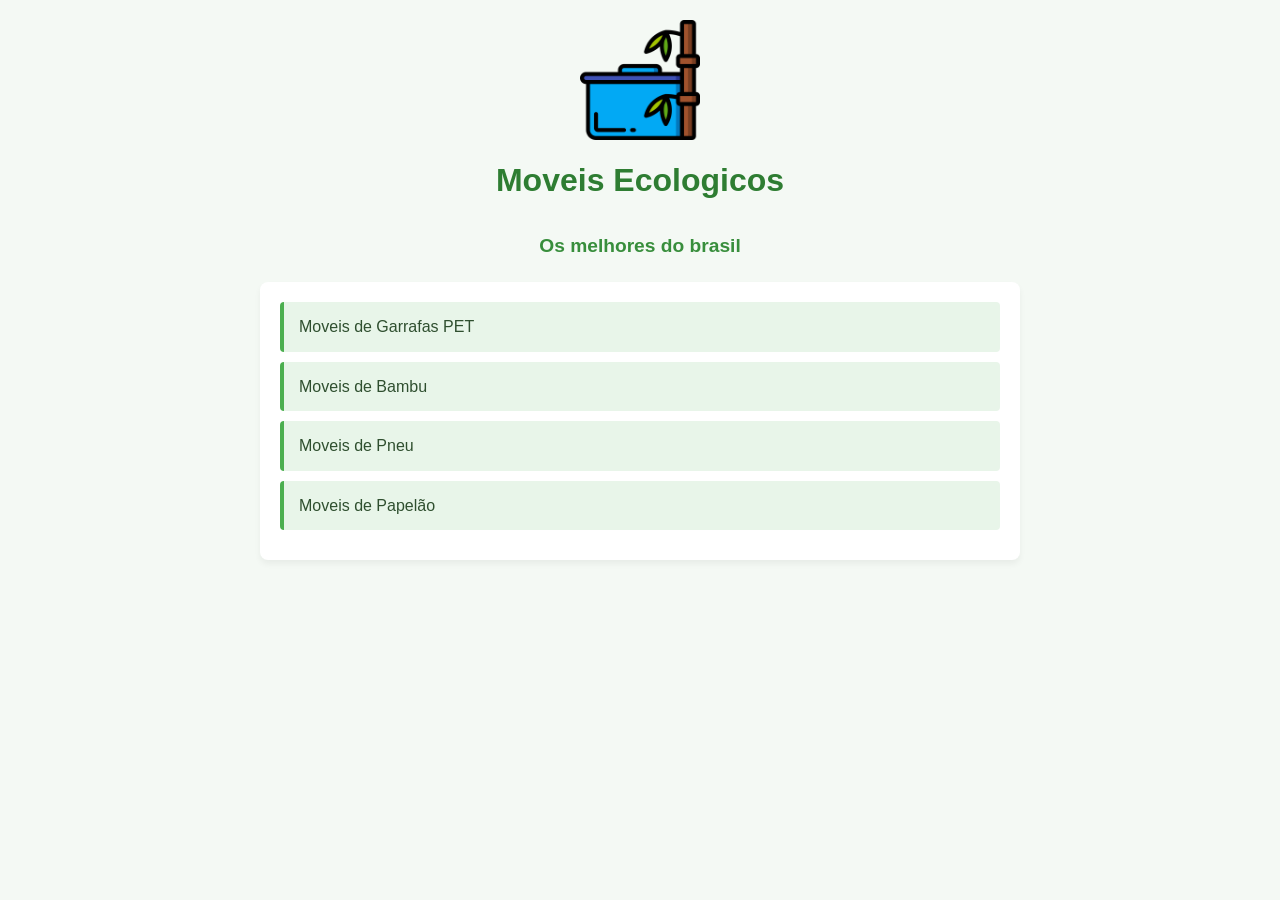
==== index.html @ 124081be "Commit terceiro" ====
<!DOCTYPE html>
<html lang="en">
<head>
    <meta charset="UTF-8">
    <meta name="viewport" content="width=device-width, initial-scale=1.0">
    <link rel="stylesheet" href="estilo.css">
    <script src="principal.js" defer></script>
    <title>Moveis Ecologicos</title>
</head>
<body>
    <img src="img/logo.png" alt="Moveis Ecologicos Logo">
    <h1>Moveis Ecologicos</h1>
    <h2 class="mensagem">Os melhores do brasil</h2>
    <ul>
        <li>Moveis de Garrafas PET</li>
        <li>Moveis de Bambu</li>
        <li>Moveis de Pneu</li>
        <li>Moveis de Papelão</li>
    </ul>
</body>
</html>
---- estilo.css ----
* { 
    margin: 0; 
    padding: 0; 
    box-sizing: border-box; 
} 
body { 
    font-family: Arial, sans-serif; 
    background-color: #f4f9f4; 
    color: #2f4f2f; 
    line-height: 1.6; 
    padding: 20px; 
    max-width: 800px; 
    margin: 0 auto; 
} 
img { 
    display: block; 
    max-width: 120px; 
    height: auto; 
    margin: 0 auto 15px auto; 
} 
h1 { 
    color: #2e7d32; 
    text-align: center; 
    margin-bottom: 25px; 
    font-size: 2rem; 
} 
h2.mensagem {
    text-align: center;
    margin-bottom: 20px;
    font-size: 1.2rem;
    color: #388e3c;
}
ul { 
    list-style-type: none; 
    background: #ffffff; 
    padding: 20px; 
    border-radius: 8px; 
    box-shadow: 0 4px 6px rgba(0, 0, 0, 0.05); 
} 
li { 
    padding: 12px 15px; 
    margin-bottom: 10px; 
    background-color: #e8f5e9; 
    border-left: 4px solid #4caf50; 
    border-radius: 4px; 
}
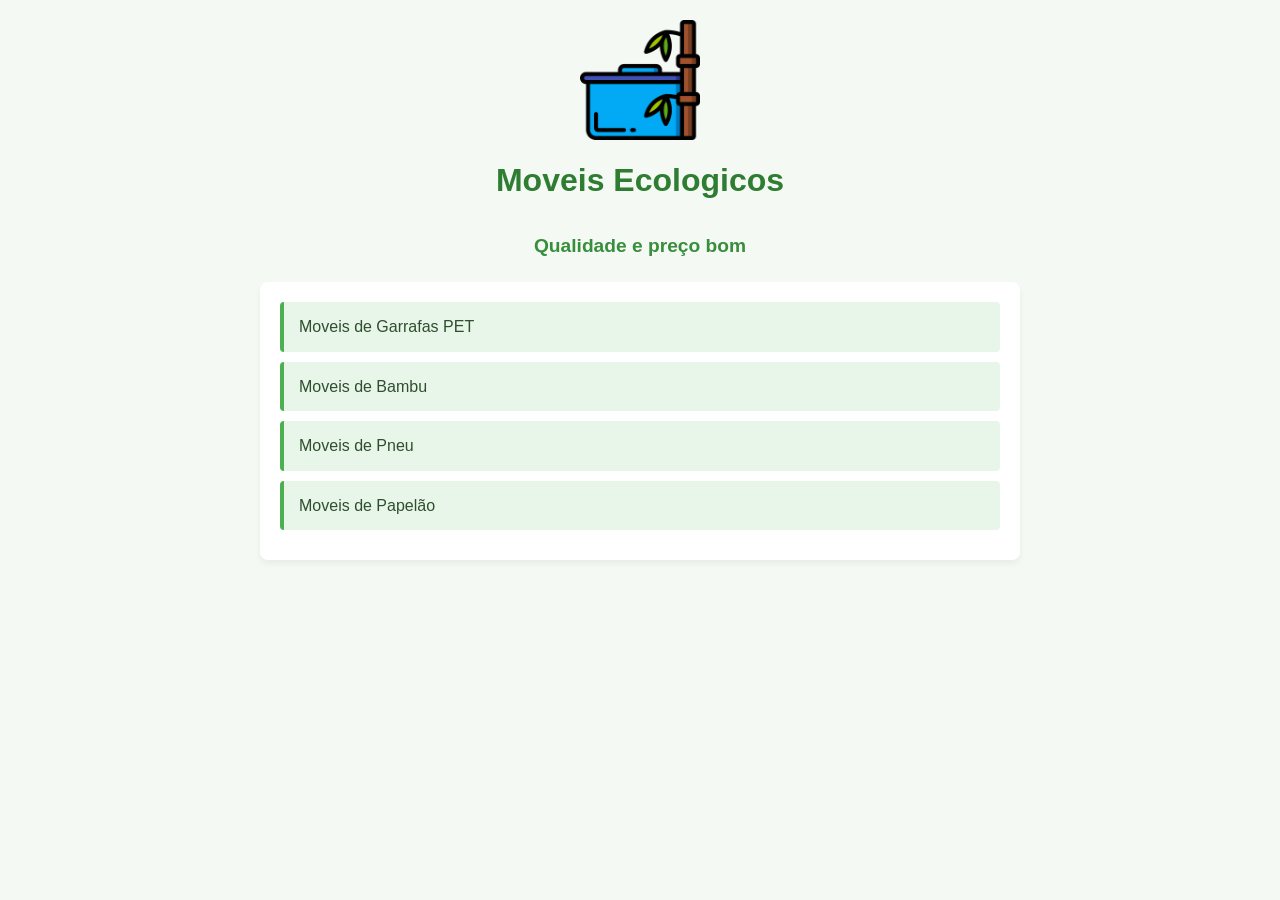
==== commit 746529ec: "Quarto commit" ====
--- a/index.html
+++ b/index.html
@@ -7,7 +7,7 @@
     <script src="principal.js" defer></script>
     <title>Moveis Ecologicos</title>
 </head>
-<body>
+<body onload="trocarbanner()">
     <img src="img/logo.png" alt="Moveis Ecologicos Logo">
     <h1>Moveis Ecologicos</h1>
     <h2 class="mensagem">Os melhores do brasil</h2>
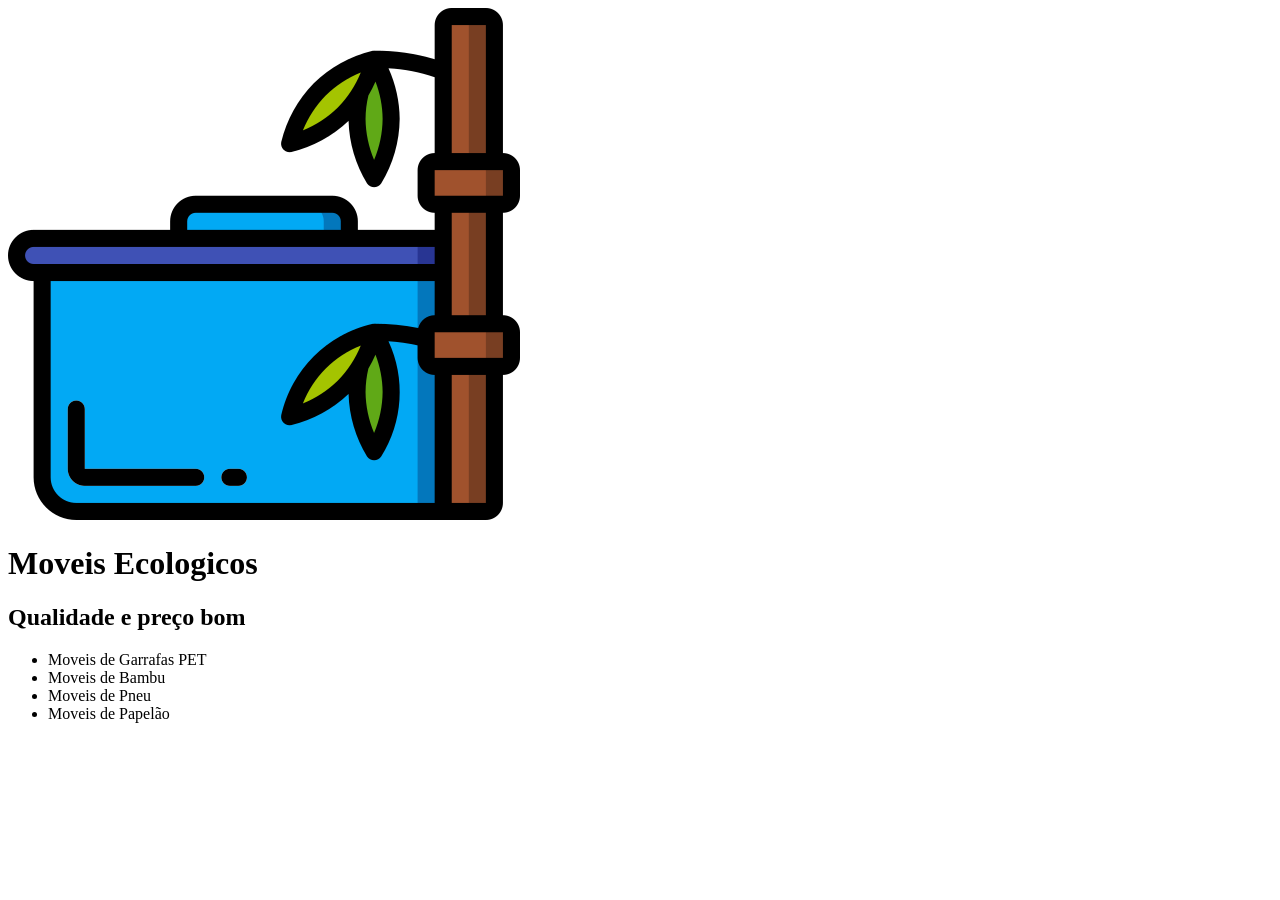
==== commit 9bf9ff41: "Commit quatro" ====
--- a/index.html
+++ b/index.html
@@ -3,7 +3,7 @@
 <head>
     <meta charset="UTF-8">
     <meta name="viewport" content="width=device-width, initial-scale=1.0">
-    <link rel="stylesheet" href="estilo.css">
+    <link rel="stylesheet" href="principalestilo.css">
     <script src="principal.js" defer></script>
     <title>Moveis Ecologicos</title>
 </head>
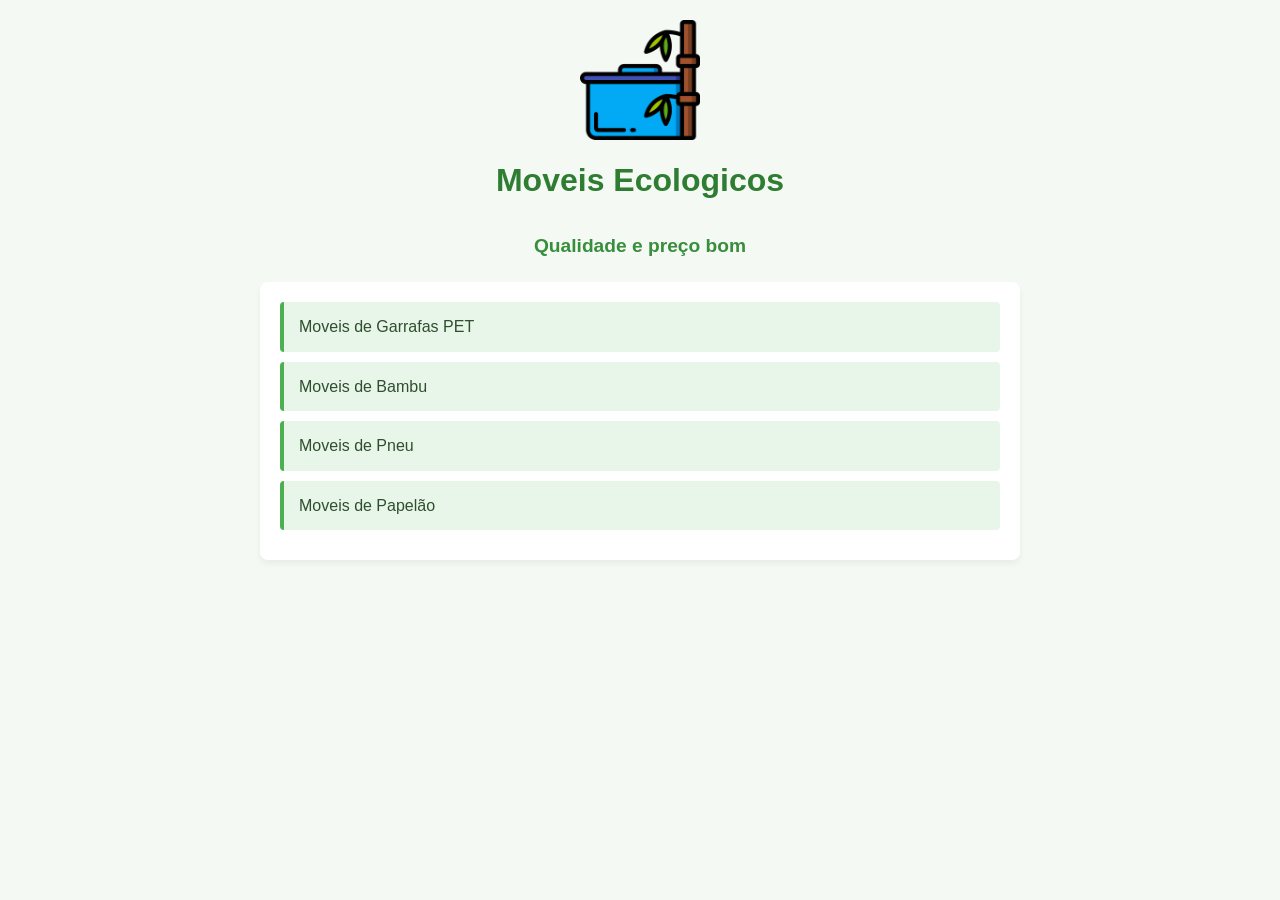
==== commit b0f3e19e: "Commit quinto" ====
--- a/index.html
+++ b/index.html
@@ -4,7 +4,7 @@
     <meta charset="UTF-8">
     <meta name="viewport" content="width=device-width, initial-scale=1.0">
     <link rel="stylesheet" href="principalestilo.css">
-    <script src="principal.js" defer></script>
+    <script src="Js/principal.js" defer></script>
     <title>Moveis Ecologicos</title>
 </head>
 <body onload="trocarbanner()">
--- a/principalestilo.css
+++ b/principalestilo.css
@@ -0,0 +1,46 @@
+* { 
+    margin: 0; 
+    padding: 0; 
+    box-sizing: border-box; 
+} 
+body { 
+    font-family: Arial, sans-serif; 
+    background-color: #f4f9f4; 
+    color: #2f4f2f; 
+    line-height: 1.6; 
+    padding: 20px; 
+    max-width: 800px; 
+    margin: 0 auto; 
+} 
+img { 
+    display: block; 
+    max-width: 120px; 
+    height: auto; 
+    margin: 0 auto 15px auto; 
+} 
+h1 { 
+    color: #2e7d32; 
+    text-align: center; 
+    margin-bottom: 25px; 
+    font-size: 2rem; 
+} 
+h2.mensagem {
+    text-align: center;
+    margin-bottom: 20px;
+    font-size: 1.2rem;
+    color: #388e3c;
+}
+ul { 
+    list-style-type: none; 
+    background: #ffffff; 
+    padding: 20px; 
+    border-radius: 8px; 
+    box-shadow: 0 4px 6px rgba(0, 0, 0, 0.05); 
+} 
+li { 
+    padding: 12px 15px; 
+    margin-bottom: 10px; 
+    background-color: #e8f5e9; 
+    border-left: 4px solid #4caf50; 
+    border-radius: 4px; 
+}
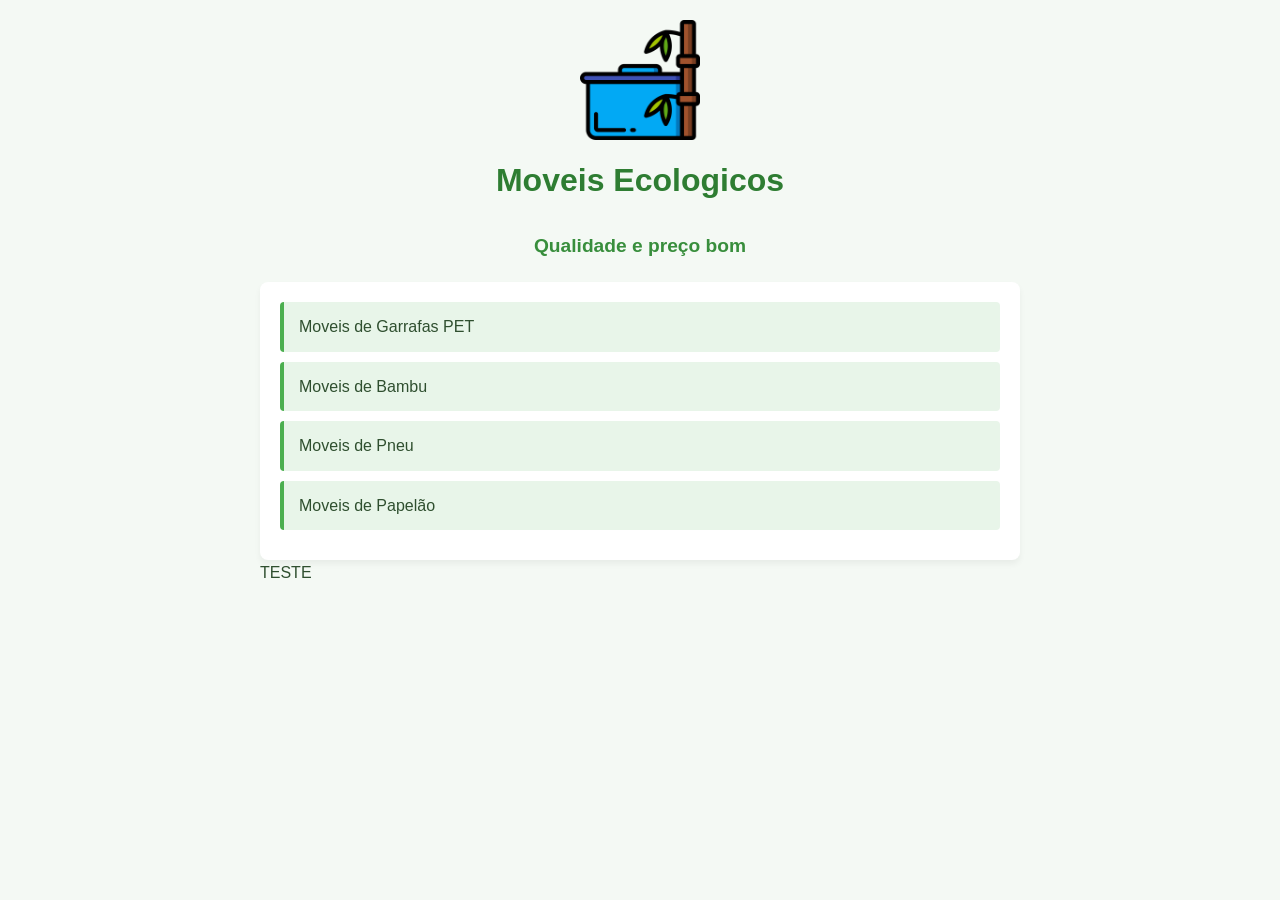
==== commit b99553fe: "commit paragrafo" ====
--- a/index.html
+++ b/index.html
@@ -17,5 +17,6 @@
         <li>Moveis de Pneu</li>
         <li>Moveis de Papelão</li>
     </ul>
+<p>TESTE</p>
 </body>
 </html>
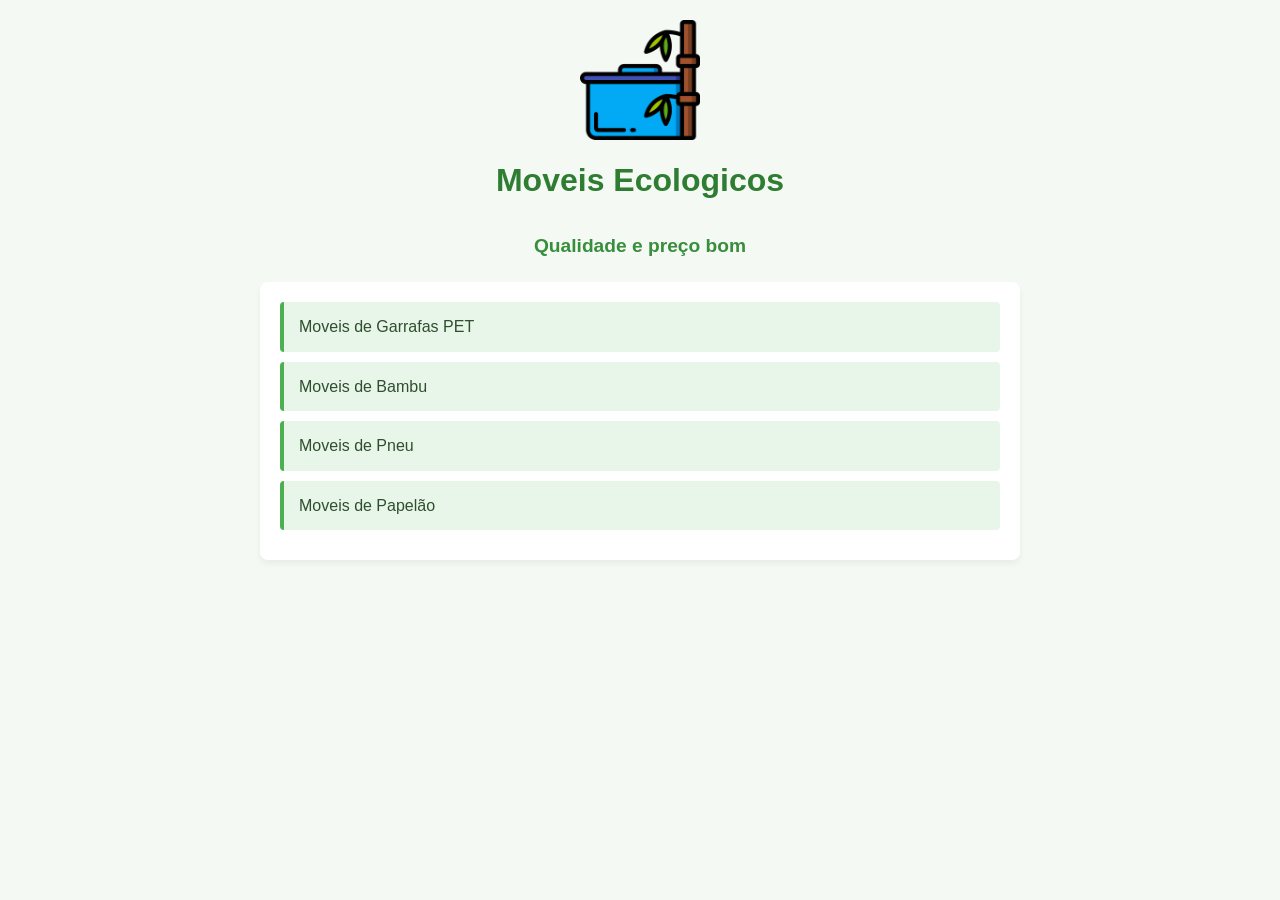
==== commit be846acf: "Revert "commit paragrafo" This reverts commit b99553fe6a84f107b787ca87cd08a9f9b6e3b42b." ====
--- a/index.html
+++ b/index.html
@@ -17,6 +17,5 @@
         <li>Moveis de Pneu</li>
         <li>Moveis de Papelão</li>
     </ul>
-<p>TESTE</p>
 </body>
 </html>
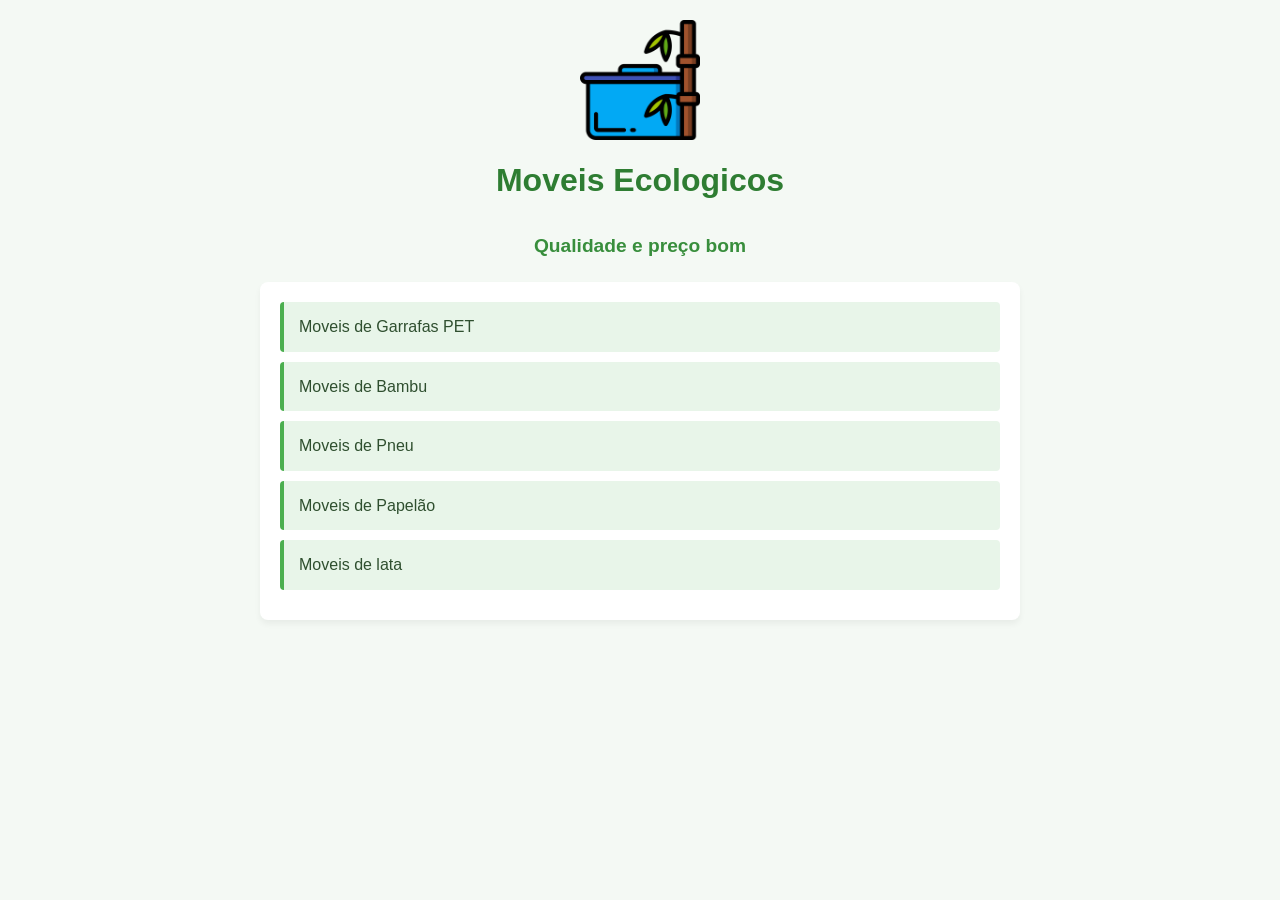
==== commit 1bea9bd3: "6commit" ====
--- a/index.html
+++ b/index.html
@@ -16,6 +16,7 @@
         <li>Moveis de Bambu</li>
         <li>Moveis de Pneu</li>
         <li>Moveis de Papelão</li>
+<li>Moveis de lata</li>
     </ul>
 </body>
 </html>
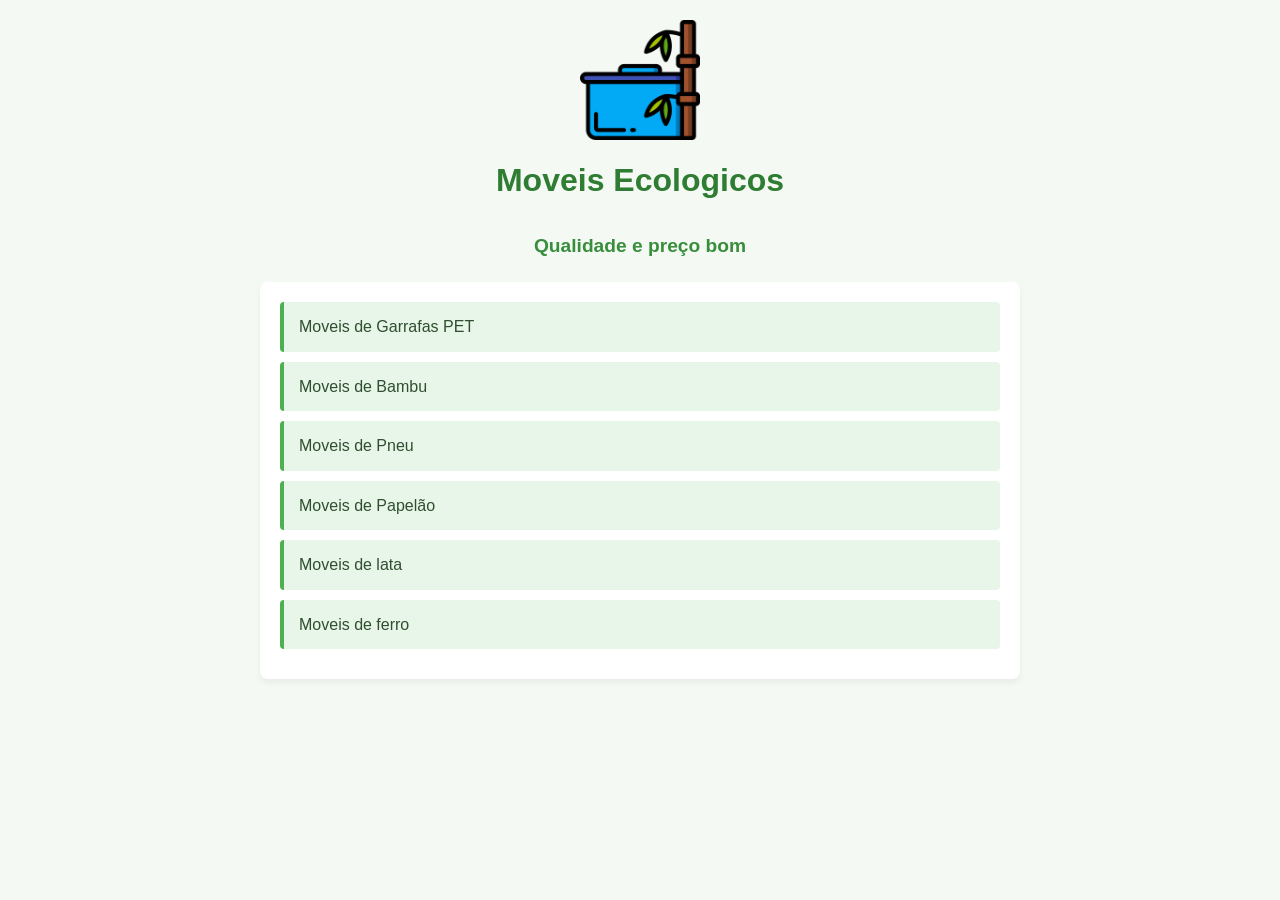
==== commit ee72ef25: "Update index.html" ====
--- a/index.html
+++ b/index.html
@@ -17,6 +17,7 @@
         <li>Moveis de Pneu</li>
         <li>Moveis de Papelão</li>
 <li>Moveis de lata</li>
+        <li>Moveis de ferro</li>
     </ul>
 </body>
-</html>+</html>
